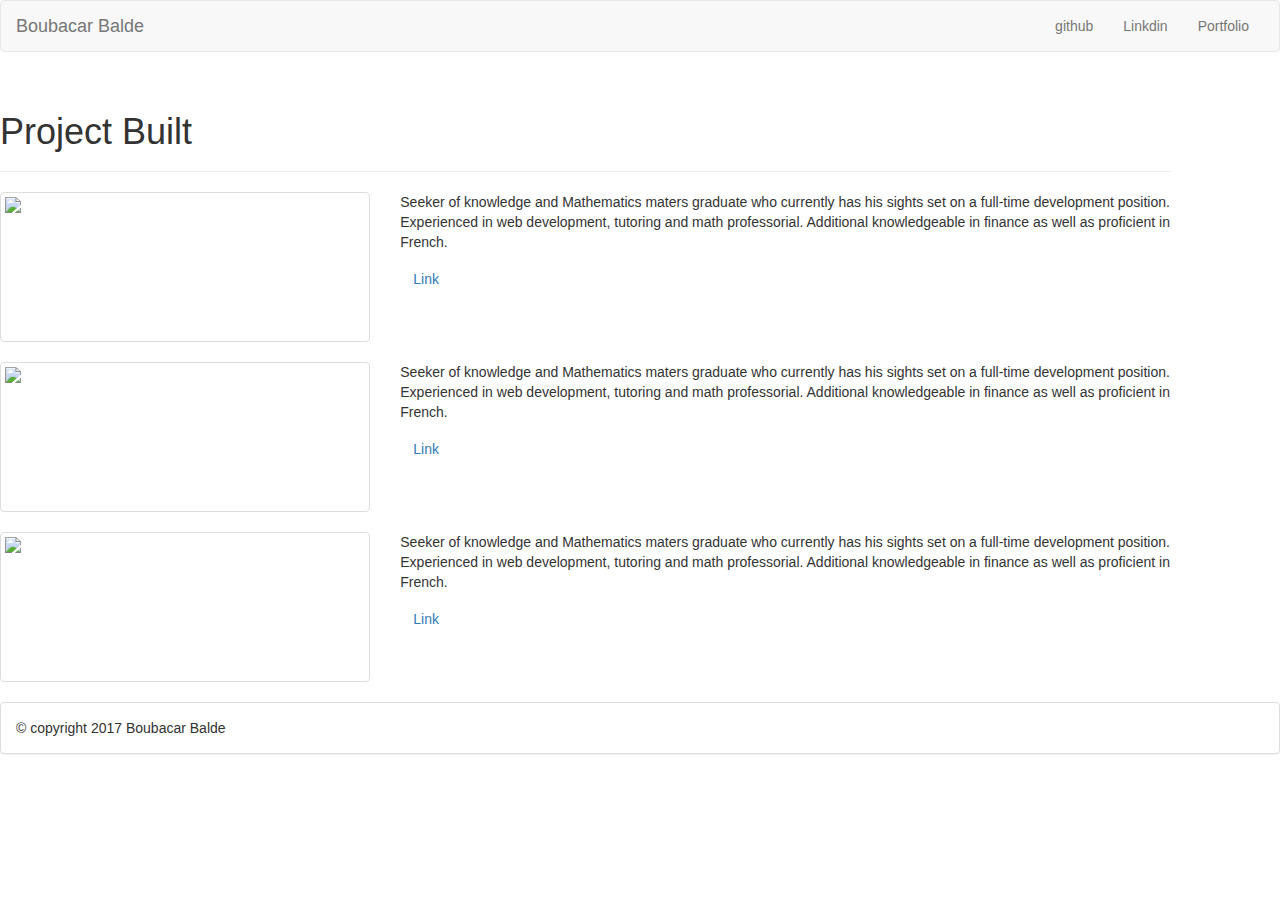
==== Portfolio.html @ ed5831de "Portfolio add" ====
<!DOCTYPE html>
<html>
<head>
	<title>Portfolio</title>
  
	<link rel="stylesheet" href="https://maxcdn.bootstrapcdn.com/bootstrap/3.3.7/css/bootstrap.min.css" integrity="sha384-BVYiiSIFeK1dGmJRAkycuHAHRg32OmUcww7on3RYdg4Va+PmSTsz/K68vbdEjh4u" crossorigin="anonymous">
  <link rel="stylesheet" type="text/css" href="assets/css/reset.css">
  <link rel="stylesheet" type="text/css" href="assets/css/style.css">

</head>
<body>

<nav class="navbar navbar-default">
  <div class="container-fluid">
    <!-- Brand and toggle get grouped for better mobile display -->
    <div class="navbar-header">
      <button type="button" class="navbar-toggle collapsed" data-toggle="collapse" data-target="#bs-example-navbar-collapse-1" aria-expanded="false">
        <span class="sr-only">Toggle navigation</span>
        <span class="icon-bar"></span>
        <span class="icon-bar"></span>
        <span class="icon-bar"></span>
      </button>
      <a class="navbar-brand" href="#">Boubacar Balde</a>
    </div>

    <!-- Collect the nav links, forms, and other content for toggling -->
    <div class="collapse navbar-collapse" id="bs-example-navbar-collapse-1">
      
      
      <ul class="nav navbar-nav navbar-right">
        <li><a href=https://github.com/boubalde>github</a></li>
        <li><a href=https://www.linkedin.com/in/boubacar-balde-24a62547/>Linkdin</a></li>
        <li><a href="Portfolio.html">Portfolio</a></li>
        
      </ul>
    </div><!-- /.navbar-collapse -->
  </div><!-- /.container-fluid -->
</nav>


<div class="row">
        <div class="col-sm-11">
            <div class="page-header">
                <h1>Project Built</h1>
            </div>
            <div class="row">
                <div class="col-sm-8 col-sm-4">
                    <img src="assets/images/Dennis.jpeg" height="150" class="thumbnail">
                </div>
                <div class="col-sm-8 col-sm-8">
                    	<div class="caption">
                        	<p>
                     		Seeker of knowledge and Mathematics maters graduate who currently has his sights set on a full-time development position. Experienced in web development, tutoring and math professorial. Additional knowledgeable in finance as well as proficient in French.</p>

                     		<button type="button" class="btn btn-link">Link</button>
                    	</div>
                </div>
            </div>
     <!--    </div> -->
     		<div class="row">
                <div class="col-sm-8 col-sm-4">
                    <img src="assets/images/Dennis.jpeg" height="150" class="thumbnail">
                </div>
                <div class="col-sm-8 col-sm-8">
                    	<div class="caption">
                        	<p>
                     		Seeker of knowledge and Mathematics maters graduate who currently has his sights set on a full-time development position. Experienced in web development, tutoring and math professorial. Additional knowledgeable in finance as well as proficient in French.</p>

                     		<button type="button" class="btn btn-link">Link</button>
                    	</div>
                </div>
      		</div>

      		<div class="row">
                <div class="col-sm-8 col-sm-4">
                    <img src="assets/images/Dennis.jpeg" height="150" class="thumbnail">
                </div>
                <div class="col-sm-8 col-sm-8">
                    	<div class="caption">
                        	<p>
                     		Seeker of knowledge and Mathematics maters graduate who currently has his sights set on a full-time development position. Experienced in web development, tutoring and math professorial. Additional knowledgeable in finance as well as proficient in French.</p>

                     		<button type="button" class="btn btn-link">Link</button>
                    	</div>
                </div>
      		</div>

      </div>

</div>



<div class="panel panel-default">
  <div class="panel-body">&copy; copyright 2017 Boubacar Balde
  </div>
</div>




</body>
</html>
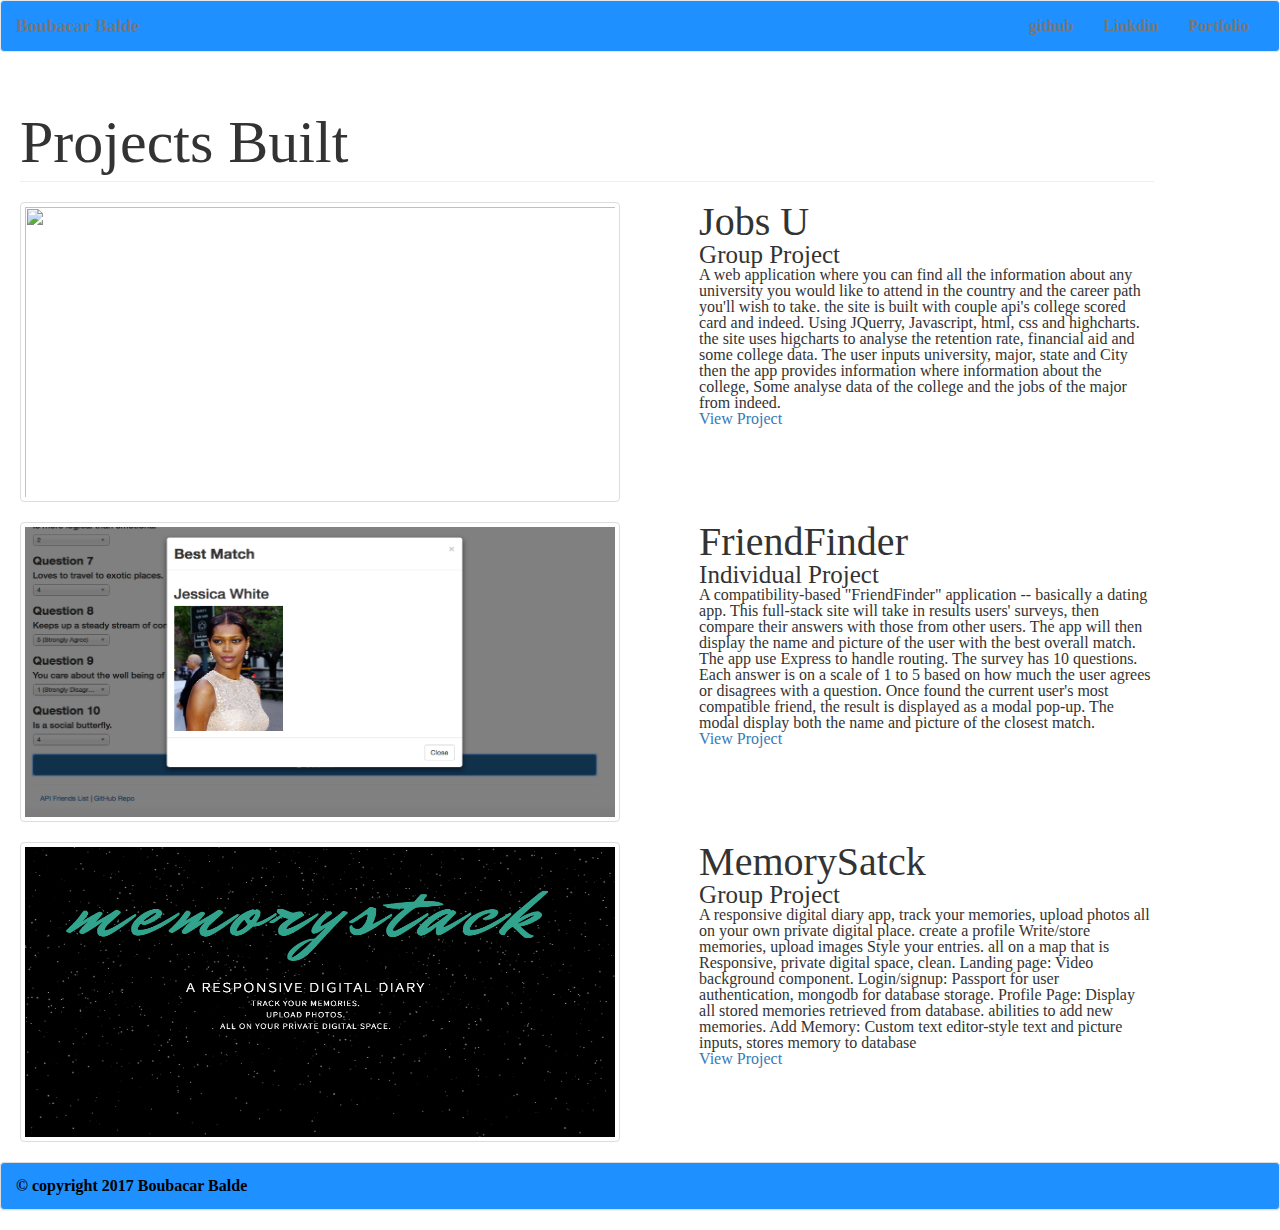
==== commit 045a9070: "somme stuff on portfolio" ====
--- a/Portfolio.html
+++ b/Portfolio.html
@@ -9,7 +9,7 @@
 
 </head>
 <body>
-
+<div class= "header"> 
 <nav class="navbar navbar-default">
   <div class="container-fluid">
     <!-- Brand and toggle get grouped for better mobile display -->
@@ -36,51 +36,63 @@
     </div><!-- /.navbar-collapse -->
   </div><!-- /.container-fluid -->
 </nav>
+</div>
 
-
+<div   class="Container">
 <div class="row">
         <div class="col-sm-11">
             <div class="page-header">
-                <h1>Project Built</h1>
+                <h1>Projects Built</h1>
             </div>
             <div class="row">
-                <div class="col-sm-8 col-sm-4">
-                    <img src="assets/images/Dennis.jpeg" height="150" class="thumbnail">
+                <div class="col-sm-8 col-sm-7">
+                    <img src="assets/images/jobsU.png" height="300" width="600" class="thumbnail" >
                 </div>
-                <div class="col-sm-8 col-sm-8">
+                <div class="col-sm-8 col-sm-5">
                     	<div class="caption">
-                        	<p>
-                     		Seeker of knowledge and Mathematics maters graduate who currently has his sights set on a full-time development position. Experienced in web development, tutoring and math professorial. Additional knowledgeable in finance as well as proficient in French.</p>
+                      <h3>Jobs U</h3>
+                      <h2>Group Project</h2>
+                        	<p>A web application where you can find all the information about any university you would like to attend in the country and the career path you'll wish to take. the site is built with couple api's college scored card and indeed. Using JQuerry, Javascript, html, css and highcharts. the site uses higcharts to analyse the retention rate, financial aid and some college data. The user inputs university, major, state and City then the app provides information where information about the college, Some analyse data of the college and the jobs of the major from indeed.
+                     		</p>
 
-                     		<button type="button" class="btn btn-link">Link</button>
+                     		<a href= "https://stephenson90.github.io/jobs_U/">View Project</a></p>
                     	</div>
                 </div>
             </div>
      <!--    </div> -->
      		<div class="row">
-                <div class="col-sm-8 col-sm-4">
-                    <img src="assets/images/Dennis.jpeg" height="150" class="thumbnail">
+                <div class="col-sm-8 col-sm-7">
+                    <img src="assets/images/friendFinder2.png" height="300" width="600" class="thumbnail">
                 </div>
-                <div class="col-sm-8 col-sm-8">
+                <div class="col-sm-8 col-sm-5">
                     	<div class="caption">
-                        	<p>
-                     		Seeker of knowledge and Mathematics maters graduate who currently has his sights set on a full-time development position. Experienced in web development, tutoring and math professorial. Additional knowledgeable in finance as well as proficient in French.</p>
+                      <h3>FriendFinder</h3>
+                      <h2>Individual Project</h2>
+                        	<p>A compatibility-based "FriendFinder" application -- basically a dating app. This full-stack site will take in results users' surveys, then compare their answers with those from other users. The app will then display the name and picture of the user with the best overall match. The app use Express to handle routing. The survey has 10 questions. Each answer is on a scale of 1 to 5 based on how much the user agrees or disagrees with a question. Once found the current user's most compatible friend, the result is displayed as a modal pop-up. The modal display both the name and picture of the closest match.
+                     		</p>
 
-                     		<button type="button" class="btn btn-link">Link</button>
+                        <a href= "https://github.com/boubalde/FriendFinder">View Project</a></p>
+
                     	</div>
                 </div>
       		</div>
 
       		<div class="row">
-                <div class="col-sm-8 col-sm-4">
-                    <img src="assets/images/Dennis.jpeg" height="150" class="thumbnail">
+                <div class="col-sm-8 col-sm-7">
+                    <img src="assets/images/memorystack.png" height="300" width="600" class="thumbnail">
                 </div>
-                <div class="col-sm-8 col-sm-8">
+                <div class="col-sm-8 col-sm-5">
                     	<div class="caption">
+                      <h3>MemorySatck</h3>
+                      <h2>Group Project</h2>
                         	<p>
-                     		Seeker of knowledge and Mathematics maters graduate who currently has his sights set on a full-time development position. Experienced in web development, tutoring and math professorial. Additional knowledgeable in finance as well as proficient in French.</p>
+                          A responsive digital diary app, track your memories, upload photos all on your own private digital place. create a profile Write/store memories, upload images Style your entries. all on a map that is Responsive, private digital space, clean. Landing page: Video background component. Login/signup: Passport for user authentication, mongodb for database storage. Profile Page: Display all stored memories retrieved from database. abilities to add new memories.
+                          Add Memory: Custom text editor-style text and picture inputs, stores memory to database 
+                          </p>
 
-                     		<button type="button" class="btn btn-link">Link</button>
+                     		
+                        <a href="http://memorystack.herokuapp.com">View Project</a></p>
+
                     	</div>
                 </div>
       		</div>
@@ -88,7 +100,7 @@
       </div>
 
 </div>
-
+</div>
 
 
 <div class="panel panel-default">
--- a/assets/css/style.css
+++ b/assets/css/style.css
@@ -0,0 +1,26 @@
+.Container{
+
+	margin-left:  20px;
+	margin-right: 20px;
+	
+}
+h3{
+	font-size: 40px;
+}
+h2{
+	font-size: 25px;
+}
+h1{
+	font-size: 60px;
+}
+.navbar{
+	background-color: #1E90FF;
+	color: 	#000000;
+	font-weight: bold;
+	
+}
+.panel{
+	background-color: #1E90FF;
+	color: 	#000000;
+	font-weight: bold;
+}
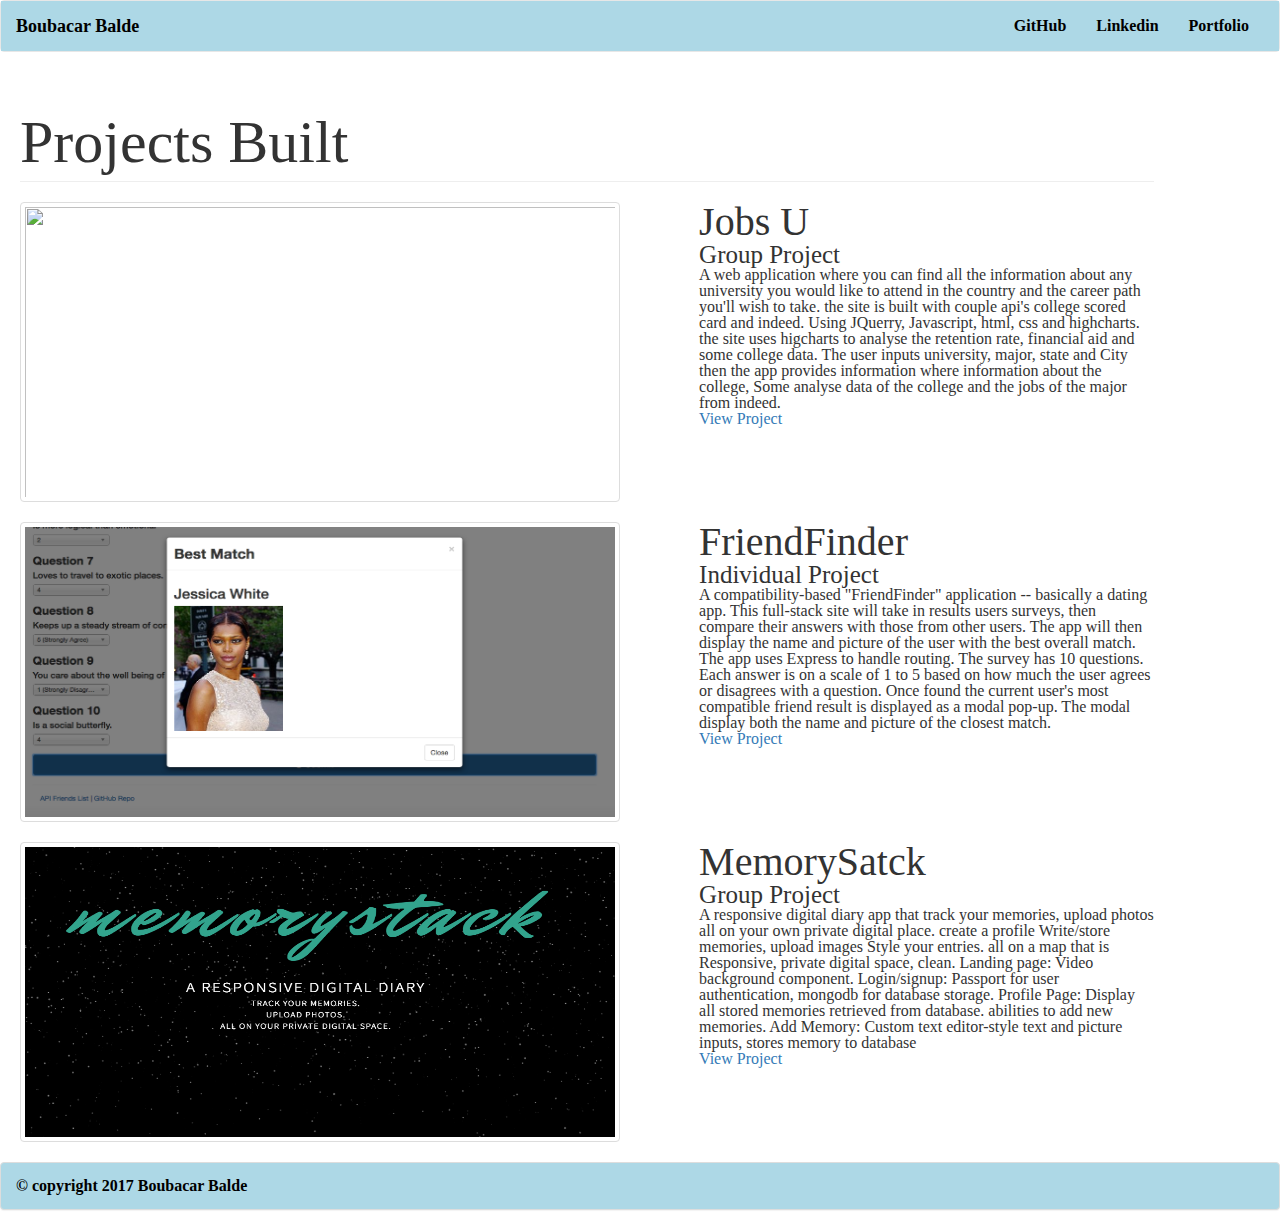
==== commit b43291d2: "finalized" ====
--- a/Portfolio.html
+++ b/Portfolio.html
@@ -9,8 +9,8 @@
 
 </head>
 <body>
-<div class= "header"> 
-<nav class="navbar navbar-default">
+
+<nav class="navbar navbar-default" >
   <div class="container-fluid">
     <!-- Brand and toggle get grouped for better mobile display -->
     <div class="navbar-header">
@@ -20,23 +20,23 @@
         <span class="icon-bar"></span>
         <span class="icon-bar"></span>
       </button>
-      <a class="navbar-brand" href="#">Boubacar Balde</a>
+      <a class="navbar-brand" id="xxx" href="#">Boubacar Balde</a>
     </div>
 
     <!-- Collect the nav links, forms, and other content for toggling -->
     <div class="collapse navbar-collapse" id="bs-example-navbar-collapse-1">
       
       
-      <ul class="nav navbar-nav navbar-right">
-        <li><a href=https://github.com/boubalde>github</a></li>
-        <li><a href=https://www.linkedin.com/in/boubacar-balde-24a62547/>Linkdin</a></li>
-        <li><a href="Portfolio.html">Portfolio</a></li>
+     <ul class="nav navbar-nav navbar-right">
+        <li><a href=https://github.com/boubalde id="xxx">GitHub</a></li>
+        <li><a href=https://www.linkedin.com/in/boubacar-balde-24a62547 id="xxx">Linkedin</a></li>
+        <li><a href="Portfolio.html" id="xxx" >Portfolio</a></li>
         
       </ul>
     </div><!-- /.navbar-collapse -->
   </div><!-- /.container-fluid -->
 </nav>
-</div>
+
 
 <div   class="Container">
 <div class="row">
@@ -68,7 +68,7 @@
                     	<div class="caption">
                       <h3>FriendFinder</h3>
                       <h2>Individual Project</h2>
-                        	<p>A compatibility-based "FriendFinder" application -- basically a dating app. This full-stack site will take in results users' surveys, then compare their answers with those from other users. The app will then display the name and picture of the user with the best overall match. The app use Express to handle routing. The survey has 10 questions. Each answer is on a scale of 1 to 5 based on how much the user agrees or disagrees with a question. Once found the current user's most compatible friend, the result is displayed as a modal pop-up. The modal display both the name and picture of the closest match.
+                        	<p>A compatibility-based "FriendFinder" application -- basically a dating app. This full-stack site will take in results users surveys, then compare their answers with those from other users. The app will then display the name and picture of the user with the best overall match. The app uses Express to handle routing. The survey has 10 questions. Each answer is on a scale of 1 to 5 based on how much the user agrees or disagrees with a question. Once found the current user's most compatible friend result is displayed as a modal pop-up. The modal display both the name and picture of the closest match.
                      		</p>
 
                         <a href= "https://github.com/boubalde/FriendFinder">View Project</a></p>
@@ -86,7 +86,7 @@
                       <h3>MemorySatck</h3>
                       <h2>Group Project</h2>
                         	<p>
-                          A responsive digital diary app, track your memories, upload photos all on your own private digital place. create a profile Write/store memories, upload images Style your entries. all on a map that is Responsive, private digital space, clean. Landing page: Video background component. Login/signup: Passport for user authentication, mongodb for database storage. Profile Page: Display all stored memories retrieved from database. abilities to add new memories.
+                          A responsive digital diary app that track your memories, upload photos all on your own private digital place. create a profile Write/store memories, upload images Style your entries. all on a map that is Responsive, private digital space, clean. Landing page: Video background component. Login/signup: Passport for user authentication, mongodb for database storage. Profile Page: Display all stored memories retrieved from database. abilities to add new memories.
                           Add Memory: Custom text editor-style text and picture inputs, stores memory to database 
                           </p>
 
--- a/assets/css/style.css
+++ b/assets/css/style.css
@@ -13,14 +13,17 @@
 h1{
 	font-size: 60px;
 }
-.navbar{
-	background-color: #1E90FF;
-	color: 	#000000;
+.container-fluid{
+	background-color: 	#ADD8E6;
+	/*color: 	#000000;*/
 	font-weight: bold;
 	
 }
 .panel{
-	background-color: #1E90FF;
+	background-color: #ADD8E6;
 	color: 	#000000;
 	font-weight: bold;
 }
+#xxx{
+	color:black;
+}
